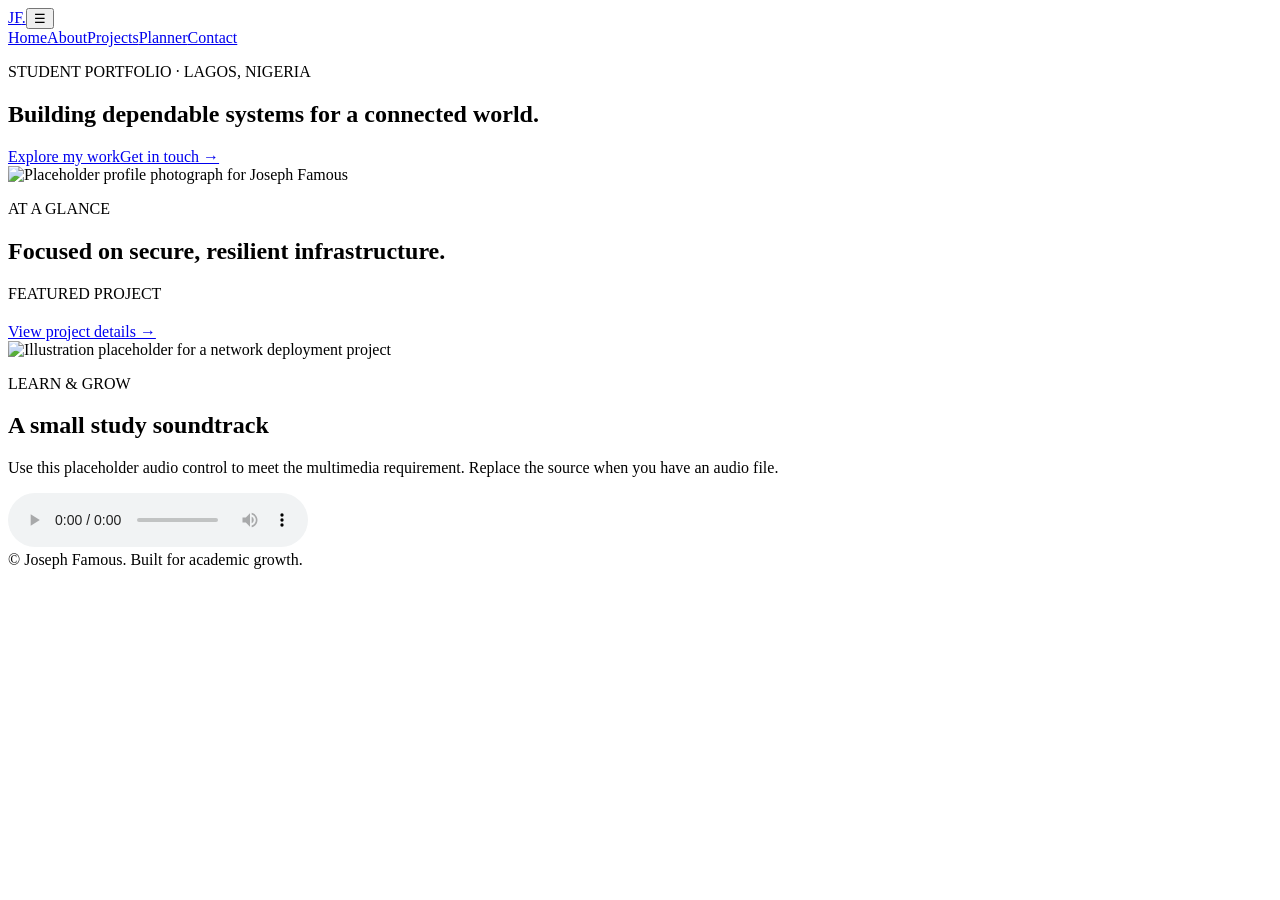
==== index.html @ 7bcac976 "Create initial index.html for portfolio site" ====
<!doctype html>
<html lang="en">
<head>
  <meta charset="utf-8"><meta name="viewport" content="width=device-width, initial-scale=1">
  <meta name="description" content="Joseph Famous - student portfolio and academic management hub.">
  <title>Joseph Famous | Portfolio</title><link rel="stylesheet" href="assets/css/style.css">
</head>
<body>
  <header class="site-header"><a class="brand" href="index.html">JF<span>.</span></a><button class="menu-toggle" aria-label="Open navigation">☰</button><nav aria-label="Primary"><a class="active" href="index.html">Home</a><a href="about.html">About</a><a href="projects.html">Projects</a><a href="planner.html">Planner</a><a href="contact.html">Contact</a></nav></header>
  <main>
    <section class="hero"><div class="hero-copy"><p class="eyebrow">STUDENT PORTFOLIO · LAGOS, NIGERIA</p><h1>Building dependable systems for a connected world.</h1><p id="home-intro" class="lead"></p><div class="actions"><a class="button" href="projects.html">Explore my work</a><a class="text-link" href="contact.html">Get in touch →</a></div></div><img class="profile-image" src="assets/images/profile-pic.svg" alt="Placeholder profile photograph for Joseph Famous"></section>
    <section class="section"><div class="section-heading"><p class="eyebrow">AT A GLANCE</p><h2>Focused on secure, resilient infrastructure.</h2></div><div id="home-stats" class="stat-grid"></div></section>
    <section class="section split-panel"><div><p class="eyebrow">FEATURED PROJECT</p><h2 id="featured-title"></h2><p id="featured-description"></p><a class="text-link" href="projects.html">View project details →</a></div><img src="assets/images/project-1.svg" alt="Illustration placeholder for a network deployment project"></section>
    <section class="section media-section"><p class="eyebrow">LEARN & GROW</p><h2>A small study soundtrack</h2><p>Use this placeholder audio control to meet the multimedia requirement. Replace the source when you have an audio file.</p><audio controls><source src="assets/media/study-ambience.mp3" type="audio/mpeg">Your browser does not support audio.</audio></section>
  </main><footer>© <span class="year"></span> Joseph Famous. Built for academic growth.</footer><script src="assets/js/portfolio-data.js"></script><script src="assets/js/main.js"></script>
</body></html>
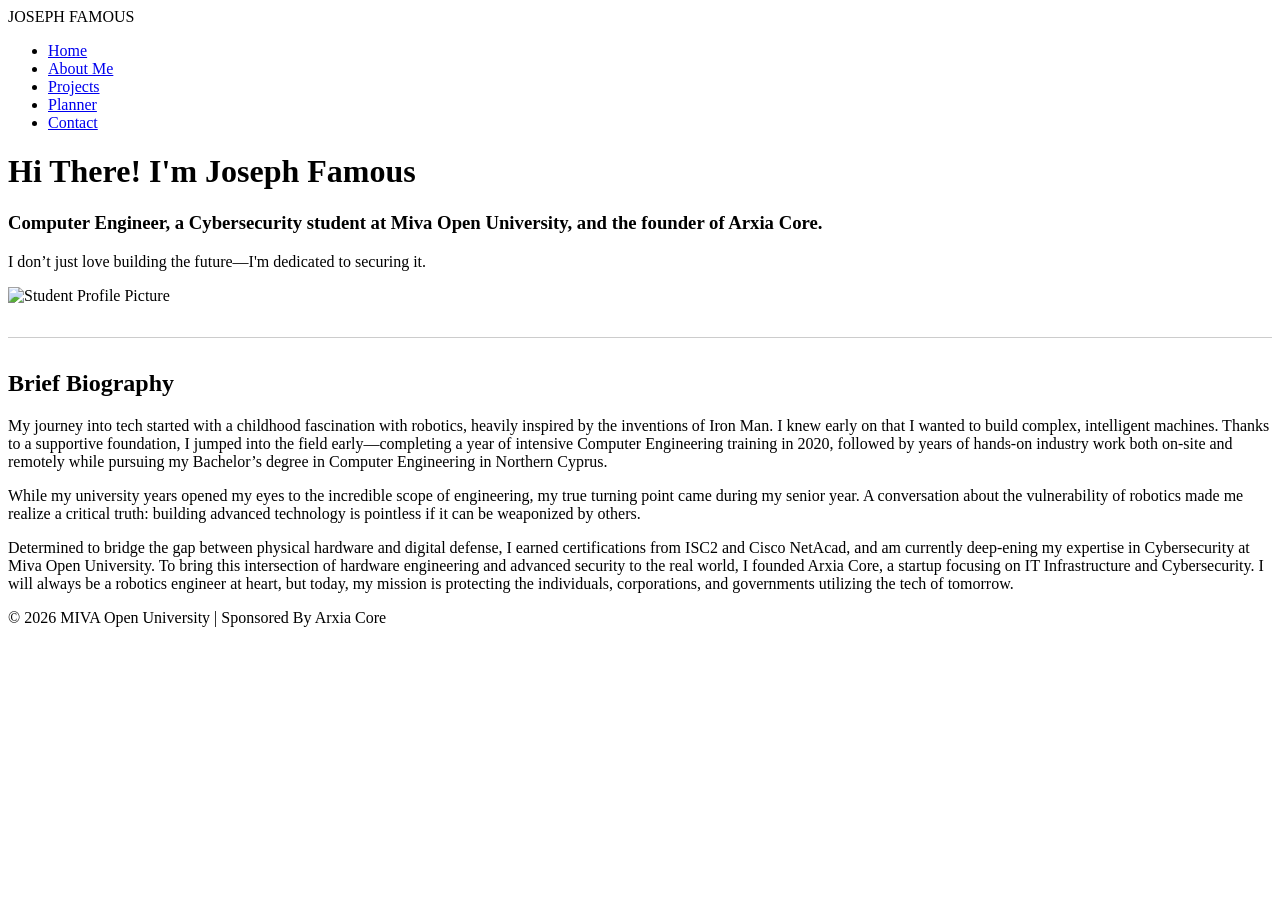
==== commit 2fd41c37: "Refactor index.html for improved layout and content Updated HTML structure and content for the portf" ====
--- a/index.html
+++ b/index.html
@@ -1,16 +1,64 @@
-<!doctype html>
+<!DOCTYPE html>
 <html lang="en">
 <head>
-  <meta charset="utf-8"><meta name="viewport" content="width=device-width, initial-scale=1">
-  <meta name="description" content="Joseph Famous - student portfolio and academic management hub.">
-  <title>Joseph Famous | Portfolio</title><link rel="stylesheet" href="assets/css/style.css">
+  <meta charset="UTF-8">
+  <meta name="viewport" content="width=device-width, initial-scale=1.0">
+  <title>My Student Portfolio - Home</title>
+  <link rel="stylesheet" href="style.css">
 </head>
 <body>
-  <header class="site-header"><a class="brand" href="index.html">JF<span>.</span></a><button class="menu-toggle" aria-label="Open navigation">☰</button><nav aria-label="Primary"><a class="active" href="index.html">Home</a><a href="about.html">About</a><a href="projects.html">Projects</a><a href="planner.html">Planner</a><a href="contact.html">Contact</a></nav></header>
-  <main>
-    <section class="hero"><div class="hero-copy"><p class="eyebrow">STUDENT PORTFOLIO · LAGOS, NIGERIA</p><h1>Building dependable systems for a connected world.</h1><p id="home-intro" class="lead"></p><div class="actions"><a class="button" href="projects.html">Explore my work</a><a class="text-link" href="contact.html">Get in touch →</a></div></div><img class="profile-image" src="assets/images/profile-pic.svg" alt="Placeholder profile photograph for Joseph Famous"></section>
-    <section class="section"><div class="section-heading"><p class="eyebrow">AT A GLANCE</p><h2>Focused on secure, resilient infrastructure.</h2></div><div id="home-stats" class="stat-grid"></div></section>
-    <section class="section split-panel"><div><p class="eyebrow">FEATURED PROJECT</p><h2 id="featured-title"></h2><p id="featured-description"></p><a class="text-link" href="projects.html">View project details →</a></div><img src="assets/images/project-1.svg" alt="Illustration placeholder for a network deployment project"></section>
-    <section class="section media-section"><p class="eyebrow">LEARN & GROW</p><h2>A small study soundtrack</h2><p>Use this placeholder audio control to meet the multimedia requirement. Replace the source when you have an audio file.</p><audio controls><source src="assets/media/study-ambience.mp3" type="audio/mpeg">Your browser does not support audio.</audio></section>
-  </main><footer>© <span class="year"></span> Joseph Famous. Built for academic growth.</footer><script src="assets/js/portfolio-data.js"></script><script src="assets/js/main.js"></script>
-</body></html>
+
+  <header>
+    <div class="nav-container">
+      <div class="logo">
+        <!-- EDIT START: REPLACE WITH YOUR INITIALS OR LOGO TEXT -->
+        JOSEPH FAMOUS
+        <!-- EDIT END -->
+      </div>
+      <nav>
+        <ul class="nav-links">
+          <li><a href="index.html">Home</a></li>
+          <li><a href="about.html">About Me</a></li>
+          <li><a href="projects.html">Projects</a></li>
+          <li><a href="planner.html">Planner</a></li>
+          <li><a href="contact.html">Contact</a></li>
+        </ul>
+      </nav>
+    </div>
+  </header>
+
+  <main class="container">
+    <div class="grid-2">
+      <div>
+        <!-- EDIT START: REPLACE WITH YOUR NAME AND A WELCOME MESSAGE -->
+        <h1>Hi There! I'm Joseph Famous</h1>
+        <h3>Computer Engineer, a Cybersecurity student at Miva Open University, and the founder of Arxia Core.</h3>
+        <p>I don’t just love building the future—I'm dedicated to securing it.</p>
+        <!-- EDIT END -->
+      </div>
+      
+      <div>
+        <!-- EDIT START: REPLACE THE IMAGE URL WITH A DIRECT PATH TO YOUR IMAGE (e.g. assets/images/profile.jpg) -->
+        <img class="profile-img" src="images/profile.jpeg" alt="Student Profile Picture">
+        <!-- EDIT END -->
+      </div>
+    </div>
+
+    <hr style="margin: 2rem 0; border: 0; border-top: 1px solid #ccc;">
+
+    <section class="card">
+      <h2>Brief Biography</h2>
+      <!-- EDIT START: REPLACE THIS PARAGRAPH WITH YOUR REAL BIOGRAPHY -->
+      <p>My journey into tech started with a childhood fascination with robotics, heavily inspired by the inventions of Iron Man. I knew early on that I wanted to build complex, intelligent machines. Thanks to a supportive foundation, I jumped into the field early—completing a year of intensive Computer Engineering training in 2020, followed by years of hands-on industry work both on-site and remotely while pursuing my Bachelor’s degree in Computer Engineering in Northern Cyprus.</p>
+      <p>While my university years opened my eyes to the incredible scope of engineering, my true turning point came during my senior year. A conversation about the vulnerability of robotics made me realize a critical truth: building advanced technology is pointless if it can be weaponized by others.</p>
+      <p>Determined to bridge the gap between physical hardware and digital defense, I earned certifications from ISC2 and Cisco NetAcad, and am currently deep-ening my expertise in Cybersecurity at Miva Open University. To bring this intersection of hardware engineering and advanced security to the real world, I founded Arxia Core, a startup focusing on IT Infrastructure and Cybersecurity. I will always be a robotics engineer at heart, but today, my mission is protecting the individuals, corporations, and governments utilizing the tech of tomorrow.</p>
+      <!-- EDIT END -->
+    </section>
+  </main>
+
+  <footer>
+    <p>&copy; 2026 MIVA Open University | Sponsored By Arxia Core</p>
+  </footer>
+
+</body>
+</html>
